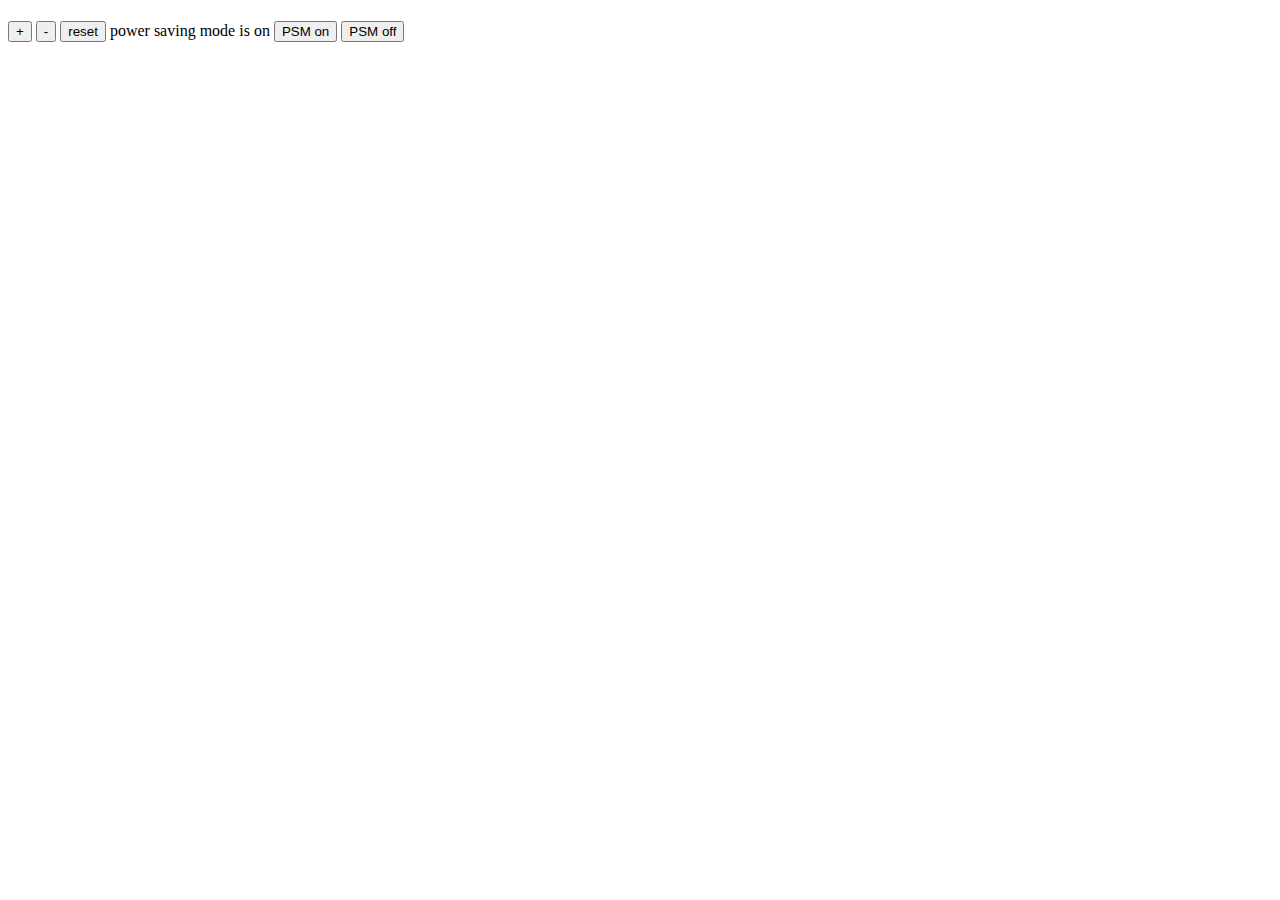
==== index.html @ 5815f89d "added index.html elements" ====
<!DOCTYPE html>
<html>
  <head>
    <title>Thermostat</title>
  </head>
  <body>
    <section>
      <h1 id="temperature"></h1>
      <p>
        <button id="temperature-up">+</button>
        <button id="temperature-down">-</button>
        <button id="temperature-reset">reset</button>
        power saving mode is <span id="power-saving-status">on</span>
        <button id="powersaving-on">PSM on</button>
        <button id="powersaving-off">PSM off</button>
      </p>
    </section>
    <script src="js/thermostat.js"></script>
  </body>
</html>
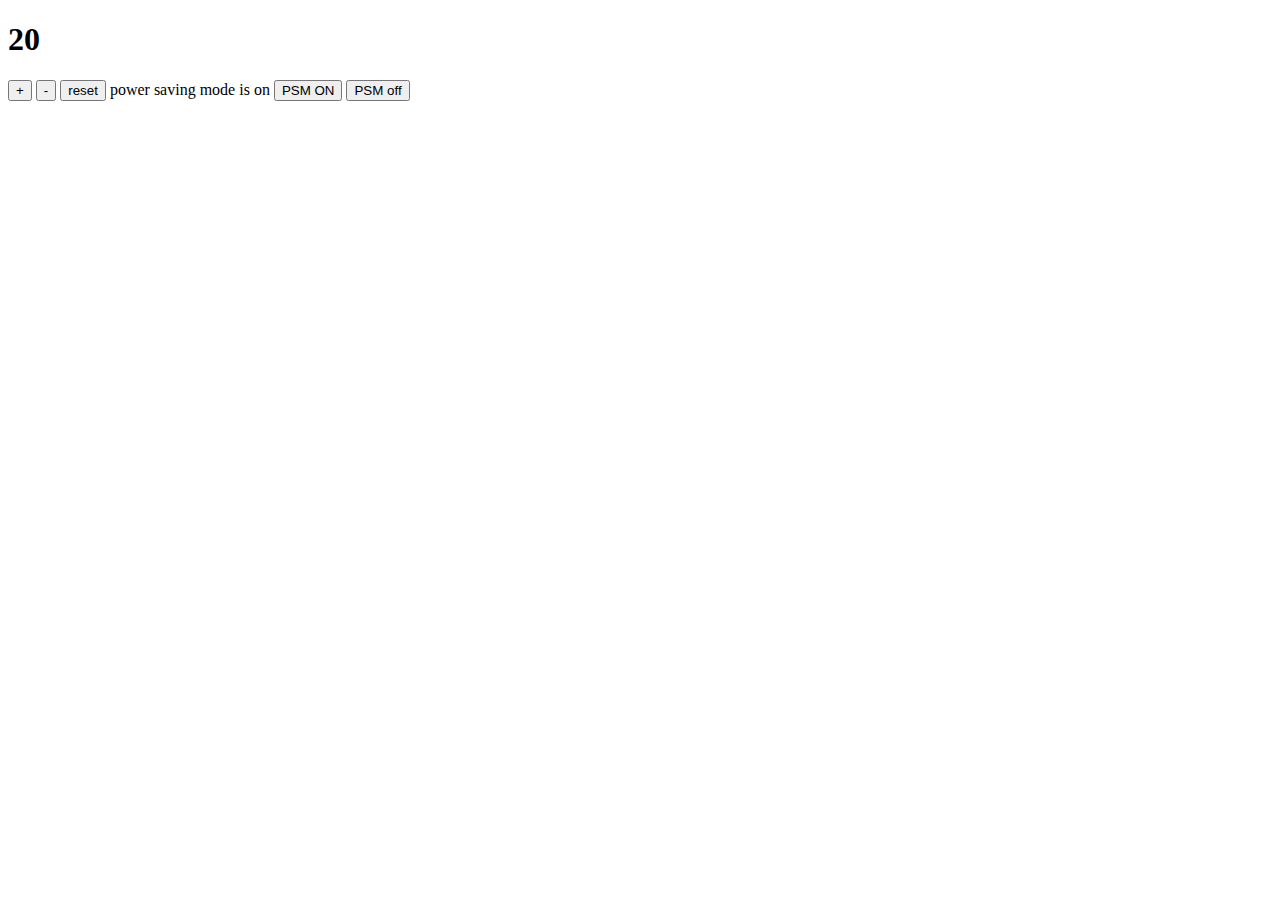
==== commit 307f8de1: "added JQuery" ====
--- a/index.html
+++ b/index.html
@@ -2,19 +2,23 @@
 <html>
   <head>
     <title>Thermostat</title>
+    <script src="https://code.jquery.com/jquery-2.1.4.min.js"></script>
+    <script src="src/thermostat.js"></script>
+    <script src="src/interface.js"></script>
+    <link rel="stylesheet" type="text/css" href="src/temp.css">
+
   </head>
   <body>
     <section>
       <h1 id="temperature"></h1>
       <p>
-        <button id="temperature-up">+</button>
-        <button id="temperature-down">-</button>
-        <button id="temperature-reset">reset</button>
-        power saving mode is <span id="power-saving-status">on</span>
-        <button id="powersaving-on">PSM on</button>
-        <button id="powersaving-off">PSM off</button>
+          <button id="temp-up">+</button>
+          <button id="temp-down">-</button>
+          <button id="temp-reset">reset</button>
+          power saving mode is <span id="power-saving-status">on</span>
+          <button id="psm-on">PSM ON</button>
+          <button id="psm-off">PSM off</button>
       </p>
     </section>
-    <script src="js/thermostat.js"></script>
   </body>
 </html>
--- a/src/temp.css
+++ b/src/temp.css
@@ -0,0 +1,11 @@
+.low-usage {
+    color: green;
+}
+
+.medium-usage {
+    color: black;
+}
+
+.high-usage {
+    color: red;
+}
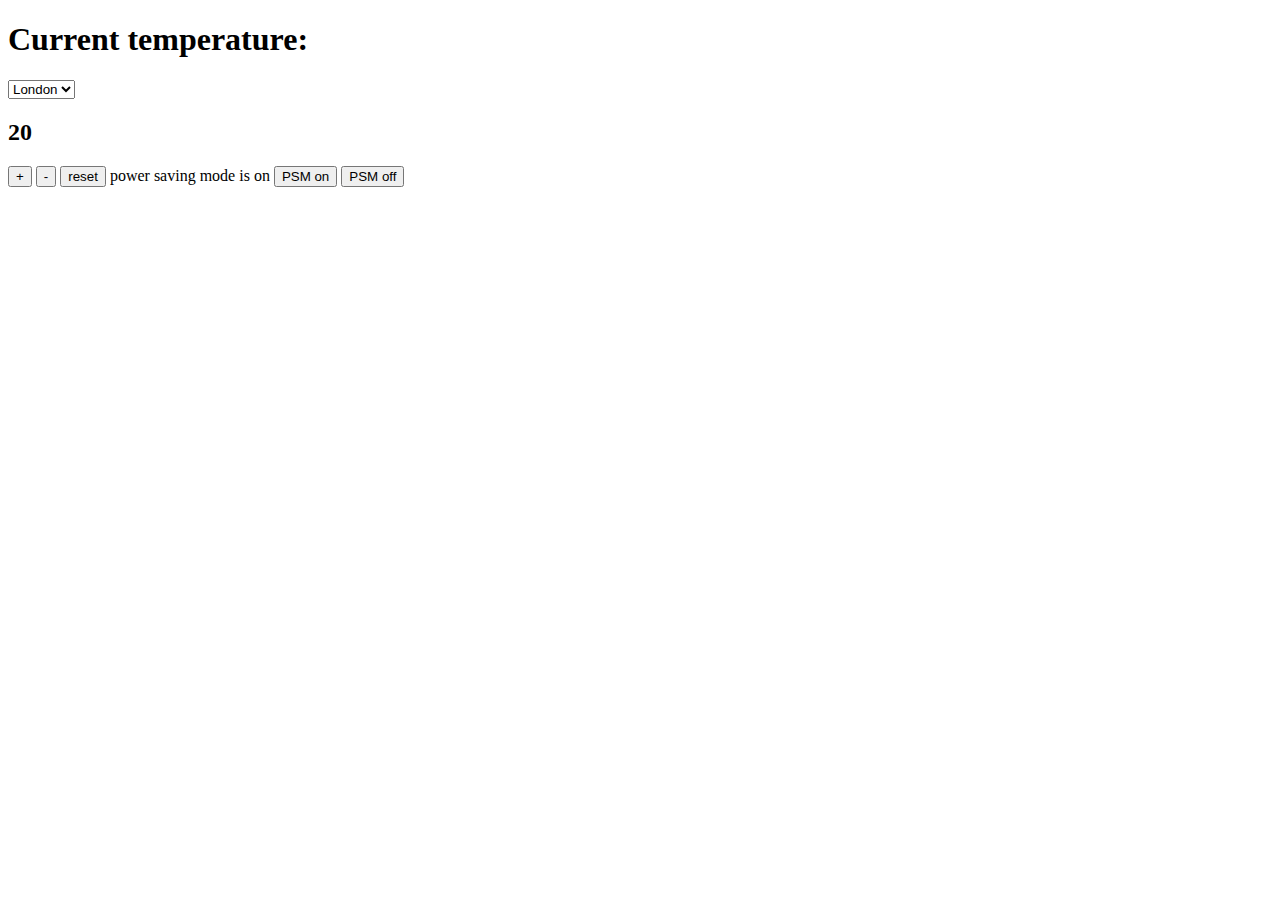
==== commit c75b15f4: "added APIs" ====
--- a/index.html
+++ b/index.html
@@ -2,23 +2,29 @@
 <html>
   <head>
     <title>Thermostat</title>
-    <script src="https://code.jquery.com/jquery-2.1.4.min.js"></script>
-    <script src="src/thermostat.js"></script>
-    <script src="src/interface.js"></script>
-    <link rel="stylesheet" type="text/css" href="src/temp.css">
-
+      <link rel="stylesheet" type="text/css" href="src/temp.css">
   </head>
-  <body>
-    <section>
-      <h1 id="temperature"></h1>
-      <p>
-          <button id="temp-up">+</button>
-          <button id="temp-down">-</button>
-          <button id="temp-reset">reset</button>
-          power saving mode is <span id="power-saving-status">on</span>
-          <button id="psm-on">PSM ON</button>
-          <button id="psm-off">PSM off</button>
-      </p>
-    </section>
-  </body>
+<body>
+  <section>
+    <h1>Current temperature: <span id="current-temperature"></span></h1>
+      <select id='current-city'>
+        <option value='London'>London</option>
+        <option value='Tokyo'>Tokyo</option>
+        <option value='Paris'>Paris</option>
+        <option value='Milan'>Milan</option>
+      </select>
+    <h2 id="temperature"></h2>
+    <p>
+      <button id="temp-up">+</button>
+      <button id="temp-down">-</button>
+      <button id="temp-reset">reset</button>
+      power saving mode is <span id="power-saving-status">on</span>
+      <button id="psm-on">PSM on</button>
+      <button id="psm-off">PSM off</button>
+    </p>
+  </section>
+        <script src="https://code.jquery.com/jquery-2.1.4.min.js"></script>
+        <script src="src/thermostat.js"></script>
+        <script src="src/interface.js"></script>
+    </body>
 </html>
